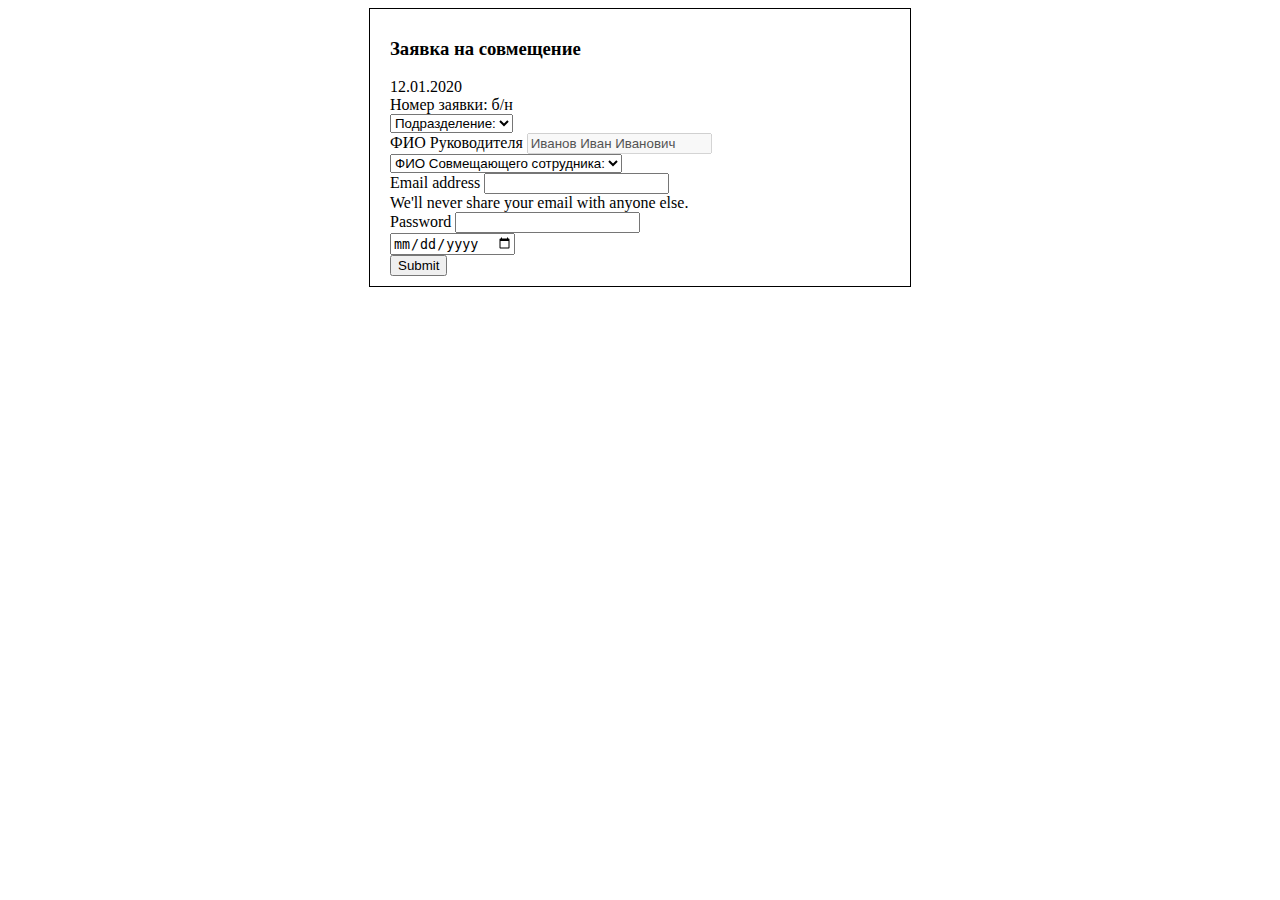
==== index.html @ 1853a26b "начало" ====
<!DOCTYPE html>
<html lang="en">

<head>
    <meta charset="UTF-8">
    <meta name="viewport" content="width=device-width, initial-scale=1.0">
    <title>Form</title>
    <link href="https://cdn.jsdelivr.net/npm/bootstrap@5.0.0-beta1/dist/css/bootstrap.min.css" rel="stylesheet"
        integrity="sha384-giJF6kkoqNQ00vy+HMDP7azOuL0xtbfIcaT9wjKHr8RbDVddVHyTfAAsrekwKmP1" crossorigin="anonymous">
    <link rel="stylesheet" href="style.css">
</head>

<body>
    <div class="container wrapper">
        <h3>Заявка на совмещение</h3>

        <div class="row align-items-start mb-3">
            <div class="col">
                12.01.2020
            </div>
            <div class="col">
                Номер заявки: б/н
            </div>
        </div>

        <form>
            <div class="mb-3">
                <select class="form-select" aria-label="Default select example">
                    <option selected>Подразделение:</option>
                    <option value="1">Вариант 1</option>
                    <option value="2">Вариант 2</option>
                    <option value="3">Вариант 3</option>
                </select>
            </div>
            <div class="mb-3">
                <label class="form-label">ФИО Руководителя</label>
                <input type="text" class="form-control" value="Иванов Иван Иванович" disabled>
            </div>
            <div class="mb-3">
                <select class="form-select" aria-label="Default select example">
                    <option selected>ФИО Совмещающего сотрудника:</option>
                    <option value="1">Вариант 1</option>
                    <option value="2">Вариант 2</option>
                    <option value="3">Вариант 3</option>
                </select>
            </div>
            <div class="mb-3">
                <label for="exampleInputEmail1" class="form-label">Email address</label>
                <input type="email" class="form-control" id="exampleInputEmail1" aria-describedby="emailHelp">
                <div id="emailHelp" class="form-text">We'll never share your email with anyone else.</div>
            </div>
            <div class="mb-3">
                <label for="exampleInputPassword1" class="form-label">Password</label>
                <input type="password" class="form-control" id="exampleInputPassword1">
            </div>
            <div class="mb-3">
                <input type="date" class="" id="exampleCheck1">
            </div>
            <button type="submit" class="btn btn-primary">Submit</button>
        </form>
    </div>
</body>

</html>
---- style.css ----
.wrapper {
    width: 500px;
    margin: 0 auto;
    border: 1px solid black;
    padding: 10px 20px;
}
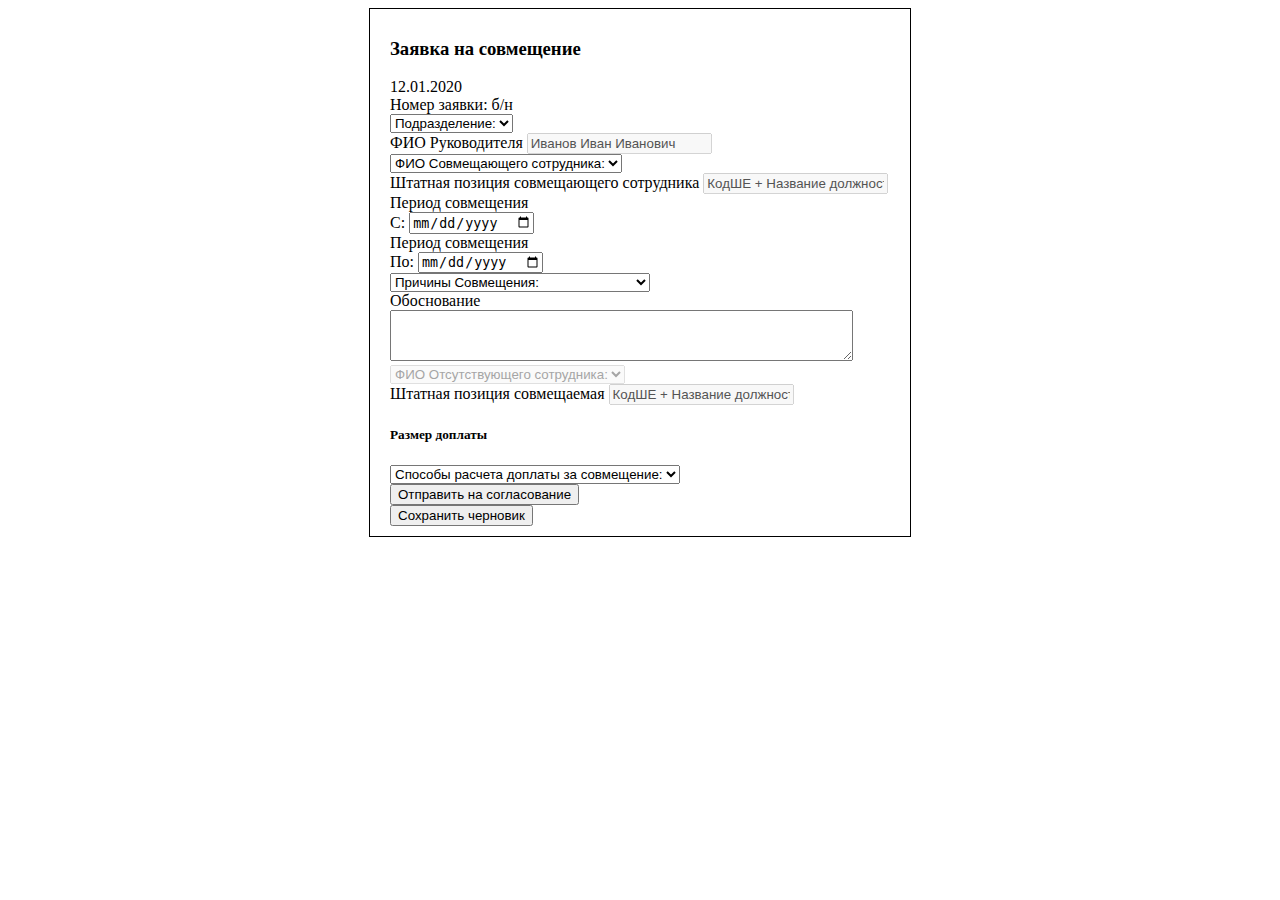
==== commit 33f4ba22: "верстка" ====
--- a/index.html
+++ b/index.html
@@ -2,63 +2,107 @@
 <html lang="en">
 
 <head>
-    <meta charset="UTF-8">
-    <meta name="viewport" content="width=device-width, initial-scale=1.0">
-    <title>Form</title>
-    <link href="https://cdn.jsdelivr.net/npm/bootstrap@5.0.0-beta1/dist/css/bootstrap.min.css" rel="stylesheet"
-        integrity="sha384-giJF6kkoqNQ00vy+HMDP7azOuL0xtbfIcaT9wjKHr8RbDVddVHyTfAAsrekwKmP1" crossorigin="anonymous">
-    <link rel="stylesheet" href="style.css">
+  <meta charset="UTF-8" />
+  <meta name="viewport" content="width=device-width, initial-scale=1.0" />
+  <title>Form</title>
+  <link href="https://cdn.jsdelivr.net/npm/bootstrap@5.0.0-beta1/dist/css/bootstrap.min.css" rel="stylesheet"
+    integrity="sha384-giJF6kkoqNQ00vy+HMDP7azOuL0xtbfIcaT9wjKHr8RbDVddVHyTfAAsrekwKmP1" crossorigin="anonymous" />
+  <link rel="stylesheet" href="style.css" />
 </head>
 
 <body>
-    <div class="container wrapper">
-        <h3>Заявка на совмещение</h3>
+  <div class="container wrapper">
+    <h3>Заявка на совмещение</h3>
 
-        <div class="row align-items-start mb-3">
-            <div class="col">
-                12.01.2020
-            </div>
-            <div class="col">
-                Номер заявки: б/н
-            </div>
+    <div class="row align-items-start mb-3">
+      <div class="col">12.01.2020</div>
+      <div class="col">Номер заявки: б/н</div>
+    </div>
+
+    <form>
+      <div class="mb-3">
+        <select class="form-select" aria-label="Default select example">
+          <option selected>Подразделение:</option>
+          <option value="1">Вариант 1</option>
+          <option value="2">Вариант 2</option>
+          <option value="3">Вариант 3</option>
+        </select>
+      </div>
+      <div class="mb-3">
+        <label class="form-label">ФИО Руководителя</label>
+        <input type="text" class="form-control" value="Иванов Иван Иванович" disabled />
+      </div>
+      <div class="mb-3">
+        <select class="form-select" aria-label="Default select example">
+          <option selected>ФИО Совмещающего сотрудника:</option>
+          <option value="1">Вариант 1</option>
+          <option value="2">Вариант 2</option>
+          <option value="3">Вариант 3</option>
+        </select>
+      </div>
+      <div class="mb-3">
+        <label class="form-label">Штатная позиция совмещающего сотрудника
+        </label>
+        <input type="text" class="form-control" value="КодШЕ + Название должности" disabled />
+      </div>
+      <div class="row align-items-start mb-3 mt-4 mb-5">
+        <div class="col">
+          <label class="form-label">Период совмещения<br />С: <input type="date" name="" id="" />
+          </label>
         </div>
-
-        <form>
-            <div class="mb-3">
-                <select class="form-select" aria-label="Default select example">
-                    <option selected>Подразделение:</option>
-                    <option value="1">Вариант 1</option>
-                    <option value="2">Вариант 2</option>
-                    <option value="3">Вариант 3</option>
-                </select>
-            </div>
-            <div class="mb-3">
-                <label class="form-label">ФИО Руководителя</label>
-                <input type="text" class="form-control" value="Иванов Иван Иванович" disabled>
-            </div>
-            <div class="mb-3">
-                <select class="form-select" aria-label="Default select example">
-                    <option selected>ФИО Совмещающего сотрудника:</option>
-                    <option value="1">Вариант 1</option>
-                    <option value="2">Вариант 2</option>
-                    <option value="3">Вариант 3</option>
-                </select>
-            </div>
-            <div class="mb-3">
-                <label for="exampleInputEmail1" class="form-label">Email address</label>
-                <input type="email" class="form-control" id="exampleInputEmail1" aria-describedby="emailHelp">
-                <div id="emailHelp" class="form-text">We'll never share your email with anyone else.</div>
-            </div>
-            <div class="mb-3">
-                <label for="exampleInputPassword1" class="form-label">Password</label>
-                <input type="password" class="form-control" id="exampleInputPassword1">
-            </div>
-            <div class="mb-3">
-                <input type="date" class="" id="exampleCheck1">
-            </div>
-            <button type="submit" class="btn btn-primary">Submit</button>
-        </form>
-    </div>
+        <div class="col">
+          <label class="form-label">Период совмещения<br />По: <input type="date" name="" id="" />
+          </label>
+        </div>
+      </div>
+      <div class="mb-3">
+        <select class="form-select" aria-label="Default select example">
+          <option selected>Причины Совмещения:</option>
+          <option value="1">Исполнение обязанностей сотрудника</option>
+          <option value="2">Совмещение должностей</option>
+          <option value="3">Расширение зон обслуживания</option>
+        </select>
+      </div>
+      <div class="mb-3">
+        <label for="">Обоснование</label>
+        <textarea class="d-block" name="" id="" cols="55" rows="3"></textarea>
+      </div>
+      <div class="mb-3">
+        <select class="form-select" aria-label="Default select example" disabled>
+          <option selected>ФИО Отсутствующего сотрудника:</option>
+          <option value="1">Вариант 1</option>
+          <option value="2">Вариант 2</option>
+          <option value="3">Вариант 3</option>
+        </select>
+      </div>
+      <div class="mb-3">
+        <label class="form-label">Штатная позиция совмещаемая</label>
+        <input type="text" class="form-control" value="КодШЕ + Название должности" disabled />
+      </div>
+      <div class="mb-3">
+        <h5>Размер доплаты</h5>
+        <select class="form-select" aria-label="Default select example">
+          <option selected>Способы расчета доплаты за совмещение:</option>
+          <option value="1">ПроцентФОТСовмещающего</option>
+          <option value="2">ФиксРасчет</option>
+          <option value="3">Процент ФОТ Отсутствующего</option>
+          <option value="4">РазницаФОТ</option>
+        </select>
+      </div>
+      <div class="row align-items-start justify-content-between mb-3 mt-4 mb-5">
+        <div class="col">
+          <button type="submit" class="btn btn-primary">
+            Отправить на согласование
+          </button>
+        </div>
+        <div class="col text-end">
+          <button type="submit" class="btn btn-secondary">
+            Сохранить черновик
+          </button>
+        </div>
+    </form>
+    </form>
+  </div>
 </body>
 
-</html>+</html>
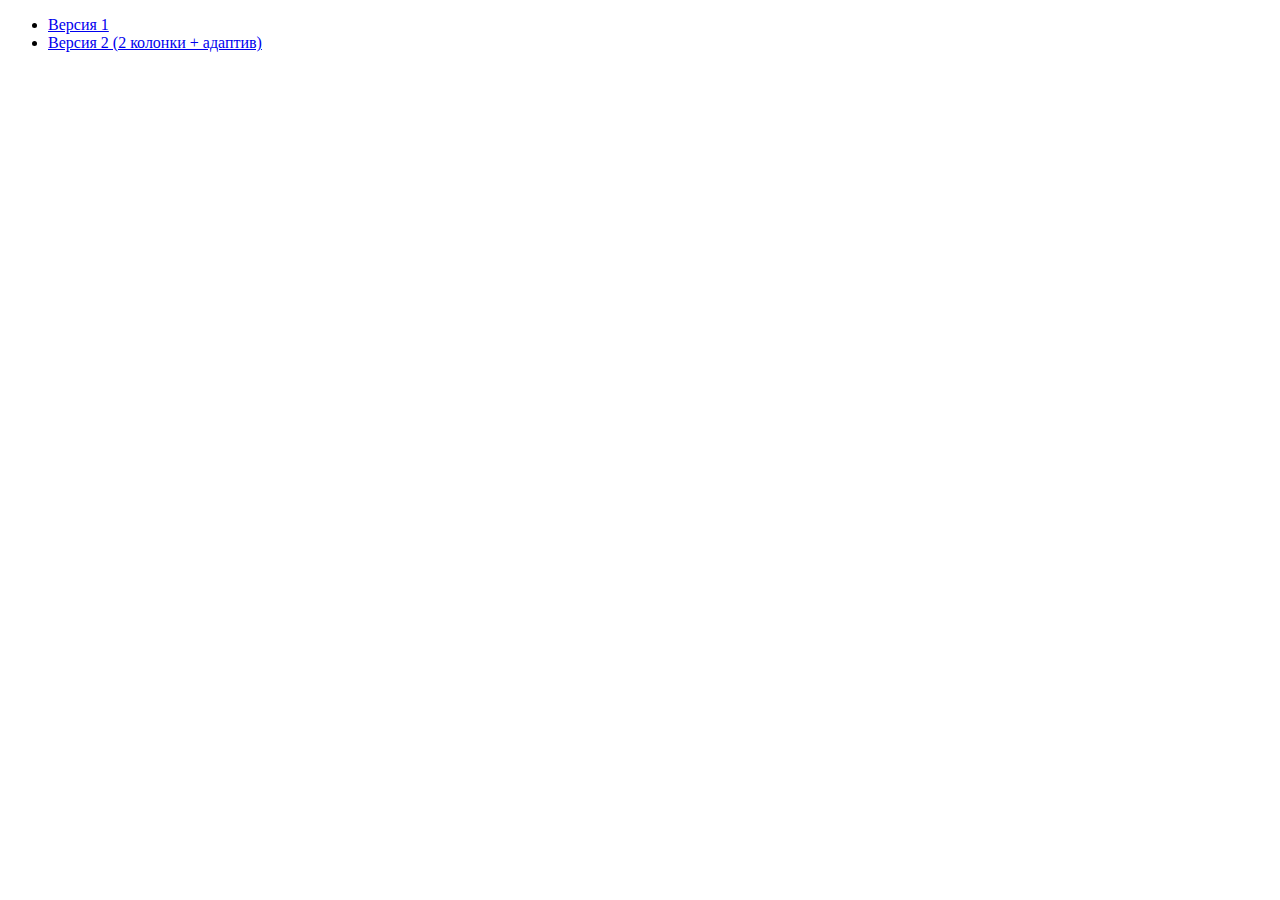
==== commit b348a340: "2 колонки + адаптив" ====
--- a/index.html
+++ b/index.html
@@ -11,98 +11,10 @@
 </head>
 
 <body>
-  <div class="container wrapper">
-    <h3>Заявка на совмещение</h3>
-
-    <div class="row align-items-start mb-3">
-      <div class="col">12.01.2020</div>
-      <div class="col">Номер заявки: б/н</div>
-    </div>
-
-    <form>
-      <div class="mb-3">
-        <select class="form-select" aria-label="Default select example">
-          <option selected>Подразделение:</option>
-          <option value="1">Вариант 1</option>
-          <option value="2">Вариант 2</option>
-          <option value="3">Вариант 3</option>
-        </select>
-      </div>
-      <div class="mb-3">
-        <label class="form-label">ФИО Руководителя</label>
-        <input type="text" class="form-control" value="Иванов Иван Иванович" disabled />
-      </div>
-      <div class="mb-3">
-        <select class="form-select" aria-label="Default select example">
-          <option selected>ФИО Совмещающего сотрудника:</option>
-          <option value="1">Вариант 1</option>
-          <option value="2">Вариант 2</option>
-          <option value="3">Вариант 3</option>
-        </select>
-      </div>
-      <div class="mb-3">
-        <label class="form-label">Штатная позиция совмещающего сотрудника
-        </label>
-        <input type="text" class="form-control" value="КодШЕ + Название должности" disabled />
-      </div>
-      <div class="row align-items-start mb-3 mt-4 mb-5">
-        <div class="col">
-          <label class="form-label">Период совмещения<br />С: <input type="date" name="" id="" />
-          </label>
-        </div>
-        <div class="col">
-          <label class="form-label">Период совмещения<br />По: <input type="date" name="" id="" />
-          </label>
-        </div>
-      </div>
-      <div class="mb-3">
-        <select class="form-select" aria-label="Default select example">
-          <option selected>Причины Совмещения:</option>
-          <option value="1">Исполнение обязанностей сотрудника</option>
-          <option value="2">Совмещение должностей</option>
-          <option value="3">Расширение зон обслуживания</option>
-        </select>
-      </div>
-      <div class="mb-3">
-        <label for="">Обоснование</label>
-        <textarea class="d-block" name="" id="" cols="55" rows="3"></textarea>
-      </div>
-      <div class="mb-3">
-        <select class="form-select" aria-label="Default select example" disabled>
-          <option selected>ФИО Отсутствующего сотрудника:</option>
-          <option value="1">Вариант 1</option>
-          <option value="2">Вариант 2</option>
-          <option value="3">Вариант 3</option>
-        </select>
-      </div>
-      <div class="mb-3">
-        <label class="form-label">Штатная позиция совмещаемая</label>
-        <input type="text" class="form-control" value="КодШЕ + Название должности" disabled />
-      </div>
-      <div class="mb-3">
-        <h5>Размер доплаты</h5>
-        <select class="form-select" aria-label="Default select example">
-          <option selected>Способы расчета доплаты за совмещение:</option>
-          <option value="1">ПроцентФОТСовмещающего</option>
-          <option value="2">ФиксРасчет</option>
-          <option value="3">Процент ФОТ Отсутствующего</option>
-          <option value="4">РазницаФОТ</option>
-        </select>
-      </div>
-      <div class="row align-items-start justify-content-between mb-3 mt-4 mb-5">
-        <div class="col">
-          <button type="submit" class="btn btn-primary">
-            Отправить на согласование
-          </button>
-        </div>
-        <div class="col text-end">
-          <button type="submit" class="btn btn-secondary">
-            Сохранить черновик
-          </button>
-        </div>
-    </form>
-    </form>
-  </div>
+  <ul>
+    <li><a href="./v1.html">Версия 1</a></li>
+    <li><a href="./v2.html">Версия 2 (2 колонки + адаптив)</a></li>
+  </ul>
 </body>
 
 </html>
--- a/style.css
+++ b/style.css
@@ -1,6 +1,6 @@
 .wrapper {
-    width: 500px;
-    margin: 0 auto;
-    border: 1px solid black;
-    padding: 10px 20px;
-}+  width: 90%;
+  margin: 0 auto;
+  border: 1px solid black;
+  padding: 10px 20px;
+}
